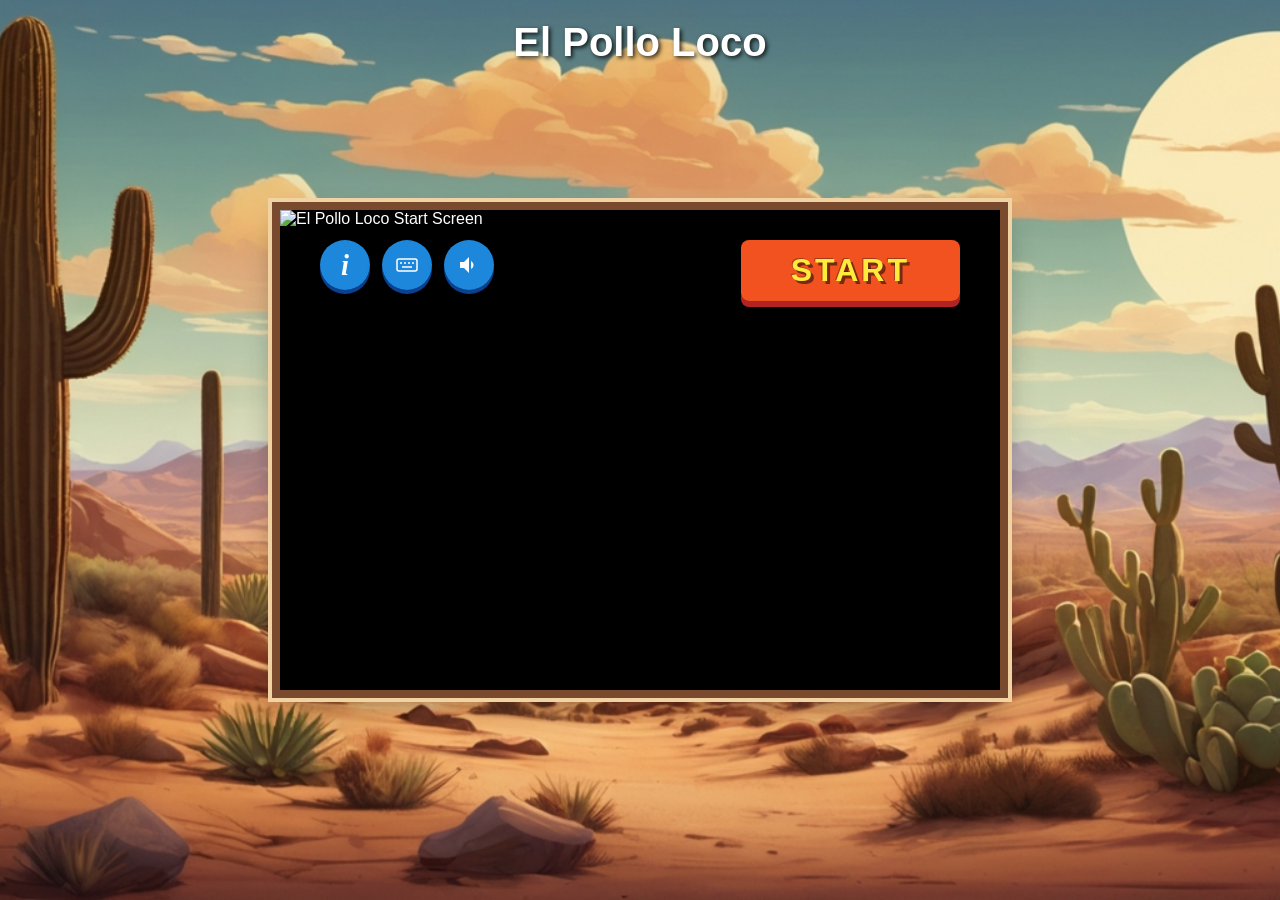
==== index.html @ aafee8a4 "feat: add loading screen and restart functionality - Add loading overlay with spinner that shows unt" ====
<!DOCTYPE html>
<html lang="de">

<head>
    <meta charset="UTF-8">
    <meta name="viewport" content="width=device-width, initial-scale=1.0">
    <title>El Pollo Loco</title>
    <link rel="icon" type="image/png" href="img/11_favicon/favicon.png">

    <!-- CSS -->
    <link rel="stylesheet" href="style.css">

    <!-- JS -->
    <script src="modules/drawable-object.class.js" defer></script>
    <script src="modules/movable-object.class.js" defer></script>
    <script src="modules/character.class.js" defer></script>
    <script src="modules/chicken.class.js" defer></script>
    <script src="modules/small-chicken.class.js" defer></script>
    <script src="modules/cloud.class.js" defer></script>
    <script src="modules/background-object.class.js" defer></script>
    <script src="modules/coin.class.js" defer></script>
    <script src="modules/bottle.class.js" defer></script>
    <script src="modules/keyboard.class.js" defer></script>
    <script src="modules/status-bar.class.js" defer></script>
    <script src="modules/world.class.js" defer></script>
    <script src="modules/level.class.js" defer></script>
    <script src="modules/throwable-object.class.js" defer></script>
    <script src="modules/endboss.class.js" defer></script>
    <script src="levels/level1.js" defer></script>
    <script src="js/game.js" defer></script>
</head>

<body>

    <div id="loading-overlay">
        <div class="spinner"></div>
        <p>Loading...</p>
    </div>

    <h1>El Pollo Loco</h1>

    <div id="game-container">
        <canvas id="canvas" width="720" height="480"></canvas>
        <div id="start-overlay">
            <img src="img/9_intro_outro_screens/start/startscreen_1.png" alt="El Pollo Loco Start Screen"
                class="start-bg" />
            <div class="start-buttons">
                <button id="start-btn" class="btn-start">START</button>
                <div class="icon-buttons">
                    <button id="info-btn" class="btn-icon" title="Game Info" aria-label="Game Info">
                        <span class="icon-info">i</span>
                    </button>
                    <button id="keyboard-btn" class="btn-icon" title="Controls" aria-label="Controls">
                        <svg class="icon-keyboard" viewBox="0 0 24 24" fill="currentColor">
                            <rect x="2" y="6" width="20" height="12" rx="2" stroke="currentColor" stroke-width="1.5"
                                fill="none" />
                            <line x1="5" y1="10" x2="7" y2="10" stroke="currentColor" stroke-width="1.5" />
                            <line x1="9" y1="10" x2="11" y2="10" stroke="currentColor" stroke-width="1.5" />
                            <line x1="13" y1="10" x2="15" y2="10" stroke="currentColor" stroke-width="1.5" />
                            <line x1="17" y1="10" x2="19" y2="10" stroke="currentColor" stroke-width="1.5" />
                            <line x1="7" y1="14" x2="17" y2="14" stroke="currentColor" stroke-width="1.5" />
                        </svg>
                    </button>
                    <button id="sound-btn" class="btn-icon" title="Toggle Sound" aria-label="Toggle Sound">
                        <svg class="icon-sound" viewBox="0 0 24 24" fill="currentColor">
                            <path
                                d="M3 9v6h4l5 5V4L7 9H3zm13.5 3c0-1.77-1.02-3.29-2.5-4.03v8.05c1.48-.73 2.5-2.25 2.5-4.02z"
                                fill="currentColor" />
                        </svg>
                    </button>
                </div>
            </div>
        </div>
        <div id="info-modal" class="modal" aria-hidden="true">
            <div class="modal-content">
                <button class="modal-close" aria-label="Close">&times;</button>
                <h2>About El Pollo Loco</h2>
                <p>A classic jump & run game where you help Pepe defeat the evil chicken boss!</p>
                <p><strong>Developer:</strong> Lee-Roy Romann</p>
                <p><a href="#" target="_blank">Impressum</a></p>
            </div>
        </div>
        <div id="keyboard-modal" class="modal" aria-hidden="true">
            <div class="modal-content">
                <button class="modal-close" aria-label="Close">&times;</button>
                <h2>Game Controls</h2>
                <ul class="controls-list">
                    <li><strong>←/→</strong> Move left/right</li>
                    <li><strong>↑ / Space</strong> Jump</li>
                    <li><strong>D</strong> Throw bottle</li>
                </ul>
            </div>
        </div>
        <div id="gameover-overlay" aria-hidden="true">
            <img src="img/9_intro_outro_screens/game_over/game over.png" alt="Game Over" />
            <button id="restart-btn-gameover" class="btn-restart">RESTART</button>
        </div>
        <div id="win-overlay" aria-hidden="true">
            <img src="img/You won, you lost/You Win A.png" alt="You Win" />
            <button id="restart-btn-win" class="btn-restart">RESTART</button>
        </div>
    </div>
</body>

</html>
---- style.css ----
html,
body {
    height: 100%;
}

/* Loading Overlay */
#loading-overlay {
    position: fixed;
    inset: 0;
    background: #1a1a1a;
    display: flex;
    flex-direction: column;
    align-items: center;
    justify-content: center;
    z-index: 9999;
    color: #fff;
}

#loading-overlay .spinner {
    width: 50px;
    height: 50px;
    border: 5px solid #444;
    border-top-color: #ff9800;
    border-radius: 50%;
    animation: spin 0.8s linear infinite;
    margin-bottom: 20px;
}

@keyframes spin {
    to {
        transform: rotate(360deg);
    }
}

#loading-overlay.hidden {
    display: none;
}

body {
    display: flex;
    flex-direction: column;
    align-items: center;
    justify-content: center;
    min-height: 100vh;
    margin: 0;
    padding: 0;
    font-family: "Arial", sans-serif;
    color: #fff;
    background-image: url("img/10_background/background_2.jpg");
    background-position: center center;
    background-repeat: no-repeat;
    background-size: cover;
    background-attachment: fixed;
    background-color: #1a1a1a; /* Fallback */
}

h1 {
    position: absolute;
    top: 20px;
    left: 50%;
    transform: translateX(-50%);
    margin: 0;
    font-size: 2.5rem;
    text-shadow: 2px 2px 4px rgba(0, 0, 0, 0.8);
    z-index: 10;
}

canvas {
    background-color: black;
}

#game-container {
    position: relative;
    width: 720px;
    height: 480px;
    box-shadow: 0 0 0 8px #7a4a2e, /* dunkles Holz */ 0 0 0 12px #f0d2a3,
        0 12px 30px rgba(0, 0, 0, 0.45);
}

/* Start Screen Overlay */
#start-overlay {
    position: absolute;
    inset: 0;
    display: flex;
    align-items: flex-start;
    justify-content: space-between;
    padding: 30px 40px;
    z-index: 100;
}

#start-overlay .start-bg {
    position: absolute;
    inset: 0;
    width: 100%;
    height: 100%;
    object-fit: cover;
    image-rendering: auto;
}

.start-buttons {
    position: relative;
    z-index: 101;
    width: 100%;
    display: flex;
    justify-content: space-between;
    align-items: flex-start;
}

.btn-start {
    padding: 12px 50px;
    font-size: 2rem;
    font-weight: 900;
    color: #ffeb3b;
    background: rgba(255, 87, 34, 0.95);
    border: none;
    border-radius: 8px;
    cursor: pointer;
    text-shadow: 3px 3px 0 rgba(0, 0, 0, 0.5), -1px -1px 0 rgba(0, 0, 0, 0.3);
    box-shadow: 0 6px 0 rgba(198, 40, 40, 0.9), 0 10px 20px rgba(0, 0, 0, 0.5);
    transition: all 0.15s ease;
    font-family: "Trebuchet MS", "Arial Black", sans-serif;
    letter-spacing: 3px;
    text-transform: uppercase;
    order: 2;
}

.btn-start:hover {
    transform: translateY(-3px);
    box-shadow: 0 9px 0 rgba(198, 40, 40, 0.9), 0 13px 25px rgba(0, 0, 0, 0.6);
}

.btn-start:active {
    transform: translateY(3px);
    box-shadow: 0 3px 0 rgba(198, 40, 40, 0.9), 0 5px 15px rgba(0, 0, 0, 0.4);
}

.icon-buttons {
    display: flex;
    gap: 12px;
    order: 1;
}

.btn-icon {
    width: 50px;
    height: 50px;
    font-size: 1.4rem;
    font-weight: bold;
    color: #fff;
    background: rgba(33, 150, 243, 0.9);
    border: none;
    border-radius: 50%;
    cursor: pointer;
    display: flex;
    align-items: center;
    justify-content: center;
    transition: all 0.15s ease;
    box-shadow: 0 4px 0 rgba(13, 71, 161, 0.9), 0 6px 15px rgba(0, 0, 0, 0.4);
}

.btn-icon:hover {
    transform: translateY(-2px);
    box-shadow: 0 6px 0 rgba(13, 71, 161, 0.9), 0 8px 18px rgba(0, 0, 0, 0.5);
}

.btn-icon:active {
    transform: translateY(2px);
    box-shadow: 0 2px 0 rgba(13, 71, 161, 0.9), 0 4px 10px rgba(0, 0, 0, 0.3);
}

.icon-info {
    font-size: 1.8rem;
    line-height: 1;
    font-family: "Georgia", serif;
    font-style: italic;
    font-weight: bold;
}

.icon-keyboard,
.icon-sound {
    width: 24px;
    height: 24px;
}

svg.icon-sound.muted path {
    opacity: 0.4;
}

/* Modals */
.modal {
    position: absolute;
    inset: 0;
    display: none;
    align-items: center;
    justify-content: center;
    background: rgba(0, 0, 0, 0.85);
    z-index: 200;
}

.modal.active {
    display: flex;
}

.modal-content {
    background: linear-gradient(180deg, #f4a460 0%, #d2691e 100%);
    padding: 35px 45px;
    border-radius: 20px;
    border: 5px solid #8b4513;
    max-width: 500px;
    width: 80%;
    box-shadow: 0 10px 0 #654321, 0 15px 40px rgba(0, 0, 0, 0.6);
    position: relative;
    color: #fff;
}

.modal-close {
    position: absolute;
    top: 8px;
    right: 12px;
    background: #8b4513;
    border: 3px solid #654321;
    border-radius: 8px;
    width: 40px;
    height: 40px;
    font-size: 2rem;
    color: #fff;
    cursor: pointer;
    line-height: 1;
    transition: all 0.1s ease;
    display: flex;
    align-items: center;
    justify-content: center;
    box-shadow: 0 4px 0 #654321;
}

.modal-close:hover {
    transform: translateY(-2px);
    box-shadow: 0 6px 0 #654321;
}

.modal-close:active {
    transform: translateY(2px);
    box-shadow: 0 2px 0 #654321;
}

.modal h2 {
    margin-top: 0;
    font-size: 2rem;
    border-bottom: 3px solid #8b4513;
    padding-bottom: 12px;
    font-family: "Impact", "Arial Black", sans-serif;
    text-shadow: 2px 2px 0 #8b4513;
    letter-spacing: 1px;
}

.modal p {
    line-height: 1.6;
    margin: 12px 0;
    text-shadow: 1px 1px 2px rgba(0, 0, 0, 0.3);
}

.modal a {
    color: #ffd700;
    text-decoration: none;
    font-weight: bold;
    text-shadow: 1px 1px 2px rgba(0, 0, 0, 0.5);
}

.modal a:hover {
    text-decoration: underline;
}

.controls-list {
    list-style: none;
    padding: 0;
    margin: 20px 0 0 0;
}

.controls-list li {
    padding: 12px 15px;
    margin: 8px 0;
    background: rgba(139, 69, 19, 0.4);
    border-radius: 8px;
    border: 2px solid #8b4513;
    font-size: 1.1rem;
    text-shadow: 1px 1px 2px rgba(0, 0, 0, 0.3);
}

.controls-list li strong {
    color: #ffd700;
    font-size: 1.2rem;
}

/* Game Over / Win Overlays */
#gameover-overlay {
    position: absolute;
    inset: 0;
    display: none;
    align-items: center;
    justify-content: center;
    background: rgba(0, 0, 0, 0.35);
    z-index: 50;
}

#gameover-overlay img {
    width: 100%;
    height: 100%;
    object-fit: cover;
    image-rendering: auto;
}

#win-overlay {
    position: absolute;
    inset: 0;
    display: none;
    align-items: center;
    justify-content: center;
    background: rgba(0, 0, 0, 0.35);
    z-index: 50;
}

#win-overlay img {
    max-width: 100%;
    max-height: 100%;
    object-fit: contain;
    image-rendering: auto;
}

.btn-restart {
    position: absolute;
    bottom: 60px;
    left: 50%;
    transform: translateX(-50%);
    padding: 15px 40px;
    font-size: 1.4rem;
    font-weight: bold;
    color: #fff;
    background: linear-gradient(135deg, #ff6b35 0%, #ff4500 100%);
    border: 3px solid #fff;
    border-radius: 12px;
    cursor: pointer;
    box-shadow: 0 6px 20px rgba(0, 0, 0, 0.4);
    transition: all 0.2s ease;
    text-shadow: 2px 2px 4px rgba(0, 0, 0, 0.5);
    letter-spacing: 2px;
}

.btn-restart:hover {
    transform: translateX(-50%) translateY(-3px);
    box-shadow: 0 8px 25px rgba(255, 107, 53, 0.5);
    background: linear-gradient(135deg, #ff7f50 0%, #ff5722 100%);
}

.btn-restart:active {
    transform: translateX(-50%) translateY(-1px);
    box-shadow: 0 4px 15px rgba(0, 0, 0, 0.3);
}
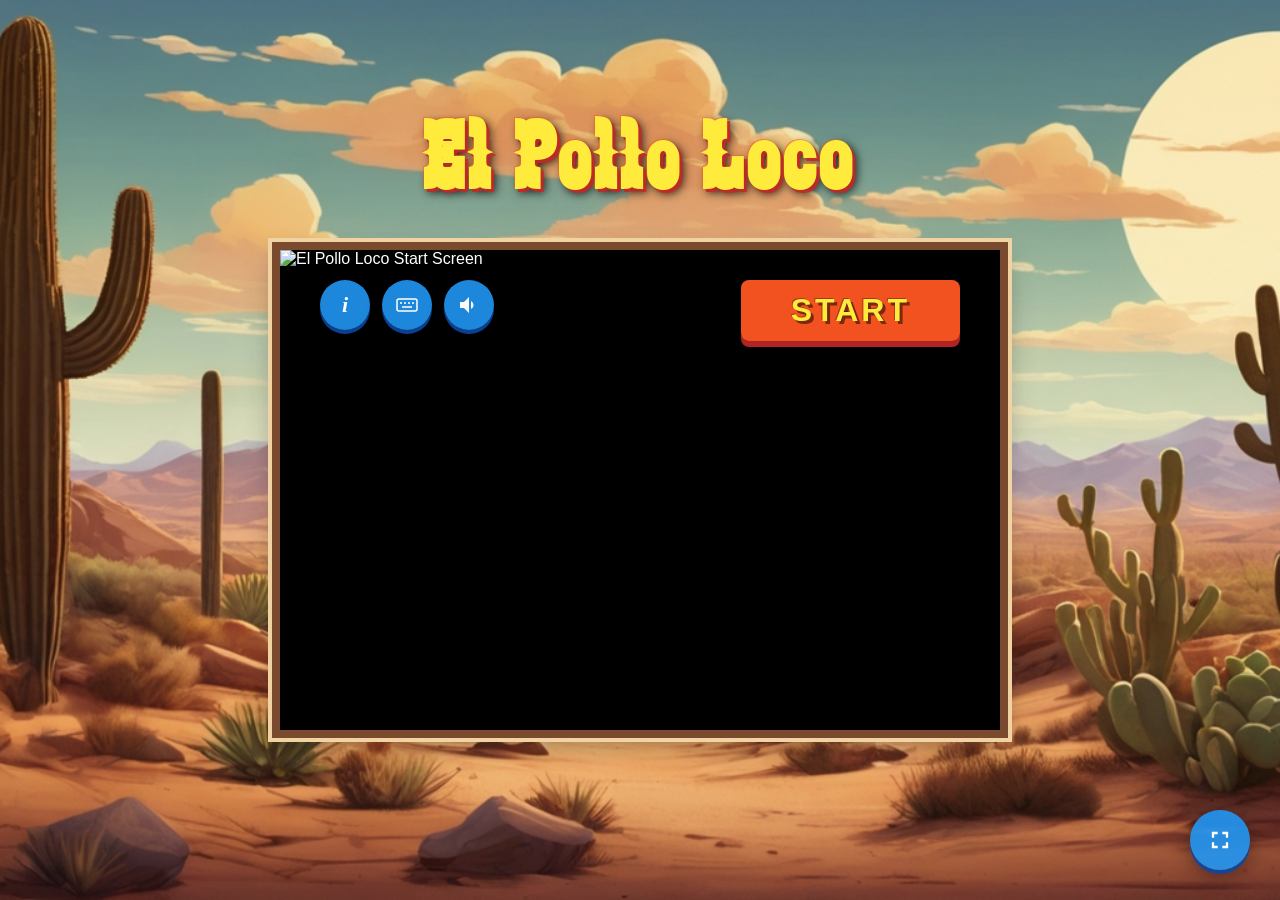
==== commit 75e43b06: "feat: split CSS and add mobile support - Split style.css into modular files   - Move overlays to ove" ====
--- a/index.html
+++ b/index.html
@@ -6,11 +6,14 @@
     <meta name="viewport" content="width=device-width, initial-scale=1.0">
     <title>El Pollo Loco</title>
     <link rel="icon" type="image/png" href="img/11_favicon/favicon.png">
+    <link rel="stylesheet" href="style.css">
+    <link rel="stylesheet" href="css/overlays.css">
+    <link rel="stylesheet" href="css/buttons.css">
+    <link rel="stylesheet" href="css/modals.css">
+    <link rel="stylesheet" href="css/touch-controls.css">
+    <link rel="stylesheet" href="css/fullscreen.css">
+    <link rel="stylesheet" href="css/mediaqueries.css">
 
-    <!-- CSS -->
-    <link rel="stylesheet" href="style.css">
-
-    <!-- JS -->
     <script src="modules/drawable-object.class.js" defer></script>
     <script src="modules/movable-object.class.js" defer></script>
     <script src="modules/character.class.js" defer></script>
@@ -31,75 +34,148 @@
 </head>
 
 <body>
-
     <div id="loading-overlay">
         <div class="spinner"></div>
         <p>Loading...</p>
     </div>
 
-    <h1>El Pollo Loco</h1>
+    <h1 translate="no">El Pollo Loco</h1>
 
-    <div id="game-container">
-        <canvas id="canvas" width="720" height="480"></canvas>
-        <div id="start-overlay">
-            <img src="img/9_intro_outro_screens/start/startscreen_1.png" alt="El Pollo Loco Start Screen"
-                class="start-bg" />
-            <div class="start-buttons">
-                <button id="start-btn" class="btn-start">START</button>
-                <div class="icon-buttons">
-                    <button id="info-btn" class="btn-icon" title="Game Info" aria-label="Game Info">
-                        <span class="icon-info">i</span>
-                    </button>
-                    <button id="keyboard-btn" class="btn-icon" title="Controls" aria-label="Controls">
-                        <svg class="icon-keyboard" viewBox="0 0 24 24" fill="currentColor">
-                            <rect x="2" y="6" width="20" height="12" rx="2" stroke="currentColor" stroke-width="1.5"
-                                fill="none" />
-                            <line x1="5" y1="10" x2="7" y2="10" stroke="currentColor" stroke-width="1.5" />
-                            <line x1="9" y1="10" x2="11" y2="10" stroke="currentColor" stroke-width="1.5" />
-                            <line x1="13" y1="10" x2="15" y2="10" stroke="currentColor" stroke-width="1.5" />
-                            <line x1="17" y1="10" x2="19" y2="10" stroke="currentColor" stroke-width="1.5" />
-                            <line x1="7" y1="14" x2="17" y2="14" stroke="currentColor" stroke-width="1.5" />
+    <div id="rotate-overlay">
+        <div class="rotate-content">
+            <img src="img/11_favicon/favicon.png" alt="El Pollo Loco" class="rotate-logo">
+            <p>Drehe dein Gerät ins Querformat</p>
+        </div>
+    </div>
+
+    <div id="game-wrapper">
+        <div id="game-container">
+            <canvas id="canvas" width="720" height="480"></canvas>
+
+            <div id="touch-controls">
+                <div class="touch-left">
+                    <button class="touch-btn" id="btn-left">
+                        <svg viewBox="0 0 24 24" fill="currentColor">
+                            <path d="M15.41 7.41L14 6l-6 6 6 6 1.41-1.41L10.83 12z" />
                         </svg>
                     </button>
-                    <button id="sound-btn" class="btn-icon" title="Toggle Sound" aria-label="Toggle Sound">
-                        <svg class="icon-sound" viewBox="0 0 24 24" fill="currentColor">
-                            <path
-                                d="M3 9v6h4l5 5V4L7 9H3zm13.5 3c0-1.77-1.02-3.29-2.5-4.03v8.05c1.48-.73 2.5-2.25 2.5-4.02z"
-                                fill="currentColor" />
+                    <button class="touch-btn" id="btn-right">
+                        <svg viewBox="0 0 24 24" fill="currentColor">
+                            <path d="M10 6L8.59 7.41 13.17 12l-4.58 4.59L10 18l6-6z" />
                         </svg>
                     </button>
                 </div>
+                <div class="touch-right">
+                    <button class="touch-btn" id="btn-jump">
+                        <svg viewBox="0 0 24 24" fill="currentColor">
+                            <path d="M7 14l5-5 5 5z" />
+                        </svg>
+                    </button>
+                    <button class="touch-btn" id="btn-throw">D</button>
+                </div>
+            </div>
+            <div id="start-overlay">
+                <img src="img/9_intro_outro_screens/start/startscreen_1.png" alt="El Pollo Loco Start Screen"
+                    class="start-bg">
+                <div class="start-buttons">
+                    <button id="start-btn" class="btn-start">START</button>
+                    <div class="icon-buttons">
+                        <button id="info-btn" class="btn-icon" title="Game Info">
+                            <span class="icon-info">i</span>
+                        </button>
+                        <button id="keyboard-btn" class="btn-icon" title="Controls">
+                            <svg class="icon-keyboard" viewBox="0 0 24 24" fill="currentColor">
+                                <rect x="2" y="6" width="20" height="12" rx="2" stroke="currentColor" stroke-width="1.5"
+                                    fill="none" />
+                                <line x1="5" y1="10" x2="7" y2="10" stroke="currentColor" stroke-width="1.5" />
+                                <line x1="9" y1="10" x2="11" y2="10" stroke="currentColor" stroke-width="1.5" />
+                                <line x1="13" y1="10" x2="15" y2="10" stroke="currentColor" stroke-width="1.5" />
+                                <line x1="17" y1="10" x2="19" y2="10" stroke="currentColor" stroke-width="1.5" />
+                                <line x1="7" y1="14" x2="17" y2="14" stroke="currentColor" stroke-width="1.5" />
+                            </svg>
+                        </button>
+                        <button id="sound-btn" class="btn-icon" title="Toggle Sound">
+                            <svg class="icon-sound" viewBox="0 0 24 24" fill="currentColor">
+                                <path
+                                    d="M3 9v6h4l5 5V4L7 9H3zm13.5 3c0-1.77-1.02-3.29-2.5-4.03v8.05c1.48-.73 2.5-2.25 2.5-4.02z" />
+                            </svg>
+                        </button>
+                    </div>
+                </div>
+            </div>
+            <div id="info-modal" class="modal">
+                <div class="modal-content">
+                    <button class="modal-close">&times;</button>
+                    <h2>About El Pollo Loco</h2>
+                    <p>A classic jump & run game where you help Pepe defeat the evil chicken boss!</p>
+                    <p><strong>Developer:</strong> Lee-Roy Romann</p>
+                    <p><a href="#" target="_blank">Impressum</a></p>
+                </div>
+            </div>
+            <div id="keyboard-modal" class="modal">
+                <div class="modal-content">
+                    <button class="modal-close">&times;</button>
+                    <h2>Game Controls</h2>
+                    <div class="controls-list">
+                        <div class="control-item">
+                            <span class="control-key">←</span>
+                            <span class="control-label">Move Left</span>
+                        </div>
+                        <div class="control-item">
+                            <span class="control-key">→</span>
+                            <span class="control-label">Move Right</span>
+                        </div>
+                        <div class="control-item">
+                            <span class="control-key">Space</span>
+                            <span class="control-label">Jump</span>
+                        </div>
+                        <div class="control-item">
+                            <span class="control-key">D</span>
+                            <span class="control-label">Throw Bottle</span>
+                        </div>
+                        <div class="control-item">
+                            <span class="control-key">P / ESC</span>
+                            <span class="control-label">Pause</span>
+                        </div>
+                    </div>
+                </div>
+            </div>
+            <div id="gameover-overlay">
+                <img src="img/9_intro_outro_screens/game_over/game over.png" alt="Game Over">
+                <div class="overlay-buttons">
+                    <button id="home-btn-gameover" class="btn-home" title="Back to Start">
+                        <svg class="icon-home" viewBox="0 0 24 24" fill="currentColor">
+                            <path d="M10 20v-6h4v6h5v-8h3L12 3 2 12h3v8z" />
+                        </svg>
+                    </button>
+                    <button id="restart-btn-gameover" class="btn-restart">RESTART</button>
+                </div>
+            </div>
+            <div id="win-overlay">
+                <img src="img/You won, you lost/You Win A.png" alt="You Win">
+                <div class="overlay-buttons">
+                    <button id="home-btn-win" class="btn-home" title="Back to Start">
+                        <svg class="icon-home" viewBox="0 0 24 24" fill="currentColor">
+                            <path d="M10 20v-6h4v6h5v-8h3L12 3 2 12h3v8z" />
+                        </svg>
+                    </button>
+                    <button id="restart-btn-win" class="btn-restart">RESTART</button>
+                </div>
+            </div>
+            <div id="pause-overlay">
+                <div class="pause-content">
+                    <h2>PAUSED</h2>
+                    <p>Press ESC or P to continue</p>
+                </div>
             </div>
         </div>
-        <div id="info-modal" class="modal" aria-hidden="true">
-            <div class="modal-content">
-                <button class="modal-close" aria-label="Close">&times;</button>
-                <h2>About El Pollo Loco</h2>
-                <p>A classic jump & run game where you help Pepe defeat the evil chicken boss!</p>
-                <p><strong>Developer:</strong> Lee-Roy Romann</p>
-                <p><a href="#" target="_blank">Impressum</a></p>
-            </div>
-        </div>
-        <div id="keyboard-modal" class="modal" aria-hidden="true">
-            <div class="modal-content">
-                <button class="modal-close" aria-label="Close">&times;</button>
-                <h2>Game Controls</h2>
-                <ul class="controls-list">
-                    <li><strong>←/→</strong> Move left/right</li>
-                    <li><strong>↑ / Space</strong> Jump</li>
-                    <li><strong>D</strong> Throw bottle</li>
-                </ul>
-            </div>
-        </div>
-        <div id="gameover-overlay" aria-hidden="true">
-            <img src="img/9_intro_outro_screens/game_over/game over.png" alt="Game Over" />
-            <button id="restart-btn-gameover" class="btn-restart">RESTART</button>
-        </div>
-        <div id="win-overlay" aria-hidden="true">
-            <img src="img/You won, you lost/You Win A.png" alt="You Win" />
-            <button id="restart-btn-win" class="btn-restart">RESTART</button>
-        </div>
     </div>
+
+    <button id="fullscreen-btn" class="btn-fullscreen" title="Fullscreen">
+        <svg class="icon-fullscreen" viewBox="0 0 24 24" fill="currentColor">
+            <path d="M7 14H5v5h5v-2H7v-3zm-2-4h2V7h3V5H5v5zm12 7h-3v2h5v-5h-2v3zM14 5v2h3v3h2V5h-5z" />
+        </svg>
+    </button>
 </body>
 
 </html>
--- a/style.css
+++ b/style.css
@@ -3,37 +3,11 @@
     height: 100%;
 }
 
-/* Loading Overlay */
-#loading-overlay {
-    position: fixed;
-    inset: 0;
-    background: #1a1a1a;
-    display: flex;
-    flex-direction: column;
-    align-items: center;
-    justify-content: center;
-    z-index: 9999;
-    color: #fff;
-}
-
-#loading-overlay .spinner {
-    width: 50px;
-    height: 50px;
-    border: 5px solid #444;
-    border-top-color: #ff9800;
-    border-radius: 50%;
-    animation: spin 0.8s linear infinite;
-    margin-bottom: 20px;
-}
-
-@keyframes spin {
-    to {
-        transform: rotate(360deg);
-    }
-}
-
-#loading-overlay.hidden {
-    display: none;
+@font-face {
+    font-family: "Zabars";
+    src: url("fonts/Zabars.ttf") format("truetype");
+    font-weight: normal;
+    font-style: normal;
 }
 
 body {
@@ -44,6 +18,7 @@
     min-height: 100vh;
     margin: 0;
     padding: 0;
+    overflow: hidden;
     font-family: "Arial", sans-serif;
     color: #fff;
     background-image: url("img/10_background/background_2.jpg");
@@ -51,306 +26,45 @@
     background-repeat: no-repeat;
     background-size: cover;
     background-attachment: fixed;
-    background-color: #1a1a1a; /* Fallback */
-}
-
-h1 {
-    position: absolute;
-    top: 20px;
-    left: 50%;
-    transform: translateX(-50%);
-    margin: 0;
-    font-size: 2.5rem;
-    text-shadow: 2px 2px 4px rgba(0, 0, 0, 0.8);
-    z-index: 10;
+    background-color: #1a1a1a;
 }
 
 canvas {
     background-color: black;
+    display: block;
+    width: 100%;
+    height: 100%;
+}
+
+#game-wrapper {
+    width: 720px;
+    height: 480px;
+    display: flex;
+    align-items: center;
+    justify-content: center;
 }
 
 #game-container {
     position: relative;
     width: 720px;
     height: 480px;
-    box-shadow: 0 0 0 8px #7a4a2e, /* dunkles Holz */ 0 0 0 12px #f0d2a3,
+    transform-origin: center center;
+    box-shadow: 0 0 0 8px #7a4a2e, 0 0 0 12px #f0d2a3,
         0 12px 30px rgba(0, 0, 0, 0.45);
+    margin-top: 80px;
 }
 
-/* Start Screen Overlay */
-#start-overlay {
+h1 {
     position: absolute;
-    inset: 0;
-    display: flex;
-    align-items: flex-start;
-    justify-content: space-between;
-    padding: 30px 40px;
-    z-index: 100;
-}
-
-#start-overlay .start-bg {
-    position: absolute;
-    inset: 0;
-    width: 100%;
-    height: 100%;
-    object-fit: cover;
-    image-rendering: auto;
-}
-
-.start-buttons {
-    position: relative;
-    z-index: 101;
-    width: 100%;
-    display: flex;
-    justify-content: space-between;
-    align-items: flex-start;
-}
-
-.btn-start {
-    padding: 12px 50px;
-    font-size: 2rem;
-    font-weight: 900;
-    color: #ffeb3b;
-    background: rgba(255, 87, 34, 0.95);
-    border: none;
-    border-radius: 8px;
-    cursor: pointer;
-    text-shadow: 3px 3px 0 rgba(0, 0, 0, 0.5), -1px -1px 0 rgba(0, 0, 0, 0.3);
-    box-shadow: 0 6px 0 rgba(198, 40, 40, 0.9), 0 10px 20px rgba(0, 0, 0, 0.5);
-    transition: all 0.15s ease;
-    font-family: "Trebuchet MS", "Arial Black", sans-serif;
-    letter-spacing: 3px;
-    text-transform: uppercase;
-    order: 2;
-}
-
-.btn-start:hover {
-    transform: translateY(-3px);
-    box-shadow: 0 9px 0 rgba(198, 40, 40, 0.9), 0 13px 25px rgba(0, 0, 0, 0.6);
-}
-
-.btn-start:active {
-    transform: translateY(3px);
-    box-shadow: 0 3px 0 rgba(198, 40, 40, 0.9), 0 5px 15px rgba(0, 0, 0, 0.4);
-}
-
-.icon-buttons {
-    display: flex;
-    gap: 12px;
-    order: 1;
-}
-
-.btn-icon {
-    width: 50px;
-    height: 50px;
-    font-size: 1.4rem;
-    font-weight: bold;
-    color: #fff;
-    background: rgba(33, 150, 243, 0.9);
-    border: none;
-    border-radius: 50%;
-    cursor: pointer;
-    display: flex;
-    align-items: center;
-    justify-content: center;
-    transition: all 0.15s ease;
-    box-shadow: 0 4px 0 rgba(13, 71, 161, 0.9), 0 6px 15px rgba(0, 0, 0, 0.4);
-}
-
-.btn-icon:hover {
-    transform: translateY(-2px);
-    box-shadow: 0 6px 0 rgba(13, 71, 161, 0.9), 0 8px 18px rgba(0, 0, 0, 0.5);
-}
-
-.btn-icon:active {
-    transform: translateY(2px);
-    box-shadow: 0 2px 0 rgba(13, 71, 161, 0.9), 0 4px 10px rgba(0, 0, 0, 0.3);
-}
-
-.icon-info {
-    font-size: 1.8rem;
-    line-height: 1;
-    font-family: "Georgia", serif;
-    font-style: italic;
-    font-weight: bold;
-}
-
-.icon-keyboard,
-.icon-sound {
-    width: 24px;
-    height: 24px;
-}
-
-svg.icon-sound.muted path {
-    opacity: 0.4;
-}
-
-/* Modals */
-.modal {
-    position: absolute;
-    inset: 0;
-    display: none;
-    align-items: center;
-    justify-content: center;
-    background: rgba(0, 0, 0, 0.85);
-    z-index: 200;
-}
-
-.modal.active {
-    display: flex;
-}
-
-.modal-content {
-    background: linear-gradient(180deg, #f4a460 0%, #d2691e 100%);
-    padding: 35px 45px;
-    border-radius: 20px;
-    border: 5px solid #8b4513;
-    max-width: 500px;
-    width: 80%;
-    box-shadow: 0 10px 0 #654321, 0 15px 40px rgba(0, 0, 0, 0.6);
-    position: relative;
-    color: #fff;
-}
-
-.modal-close {
-    position: absolute;
-    top: 8px;
-    right: 12px;
-    background: #8b4513;
-    border: 3px solid #654321;
-    border-radius: 8px;
-    width: 40px;
-    height: 40px;
-    font-size: 2rem;
-    color: #fff;
-    cursor: pointer;
-    line-height: 1;
-    transition: all 0.1s ease;
-    display: flex;
-    align-items: center;
-    justify-content: center;
-    box-shadow: 0 4px 0 #654321;
-}
-
-.modal-close:hover {
-    transform: translateY(-2px);
-    box-shadow: 0 6px 0 #654321;
-}
-
-.modal-close:active {
-    transform: translateY(2px);
-    box-shadow: 0 2px 0 #654321;
-}
-
-.modal h2 {
-    margin-top: 0;
-    font-size: 2rem;
-    border-bottom: 3px solid #8b4513;
-    padding-bottom: 12px;
-    font-family: "Impact", "Arial Black", sans-serif;
-    text-shadow: 2px 2px 0 #8b4513;
-    letter-spacing: 1px;
-}
-
-.modal p {
-    line-height: 1.6;
-    margin: 12px 0;
-    text-shadow: 1px 1px 2px rgba(0, 0, 0, 0.3);
-}
-
-.modal a {
-    color: #ffd700;
-    text-decoration: none;
-    font-weight: bold;
-    text-shadow: 1px 1px 2px rgba(0, 0, 0, 0.5);
-}
-
-.modal a:hover {
-    text-decoration: underline;
-}
-
-.controls-list {
-    list-style: none;
-    padding: 0;
-    margin: 20px 0 0 0;
-}
-
-.controls-list li {
-    padding: 12px 15px;
-    margin: 8px 0;
-    background: rgba(139, 69, 19, 0.4);
-    border-radius: 8px;
-    border: 2px solid #8b4513;
-    font-size: 1.1rem;
-    text-shadow: 1px 1px 2px rgba(0, 0, 0, 0.3);
-}
-
-.controls-list li strong {
-    color: #ffd700;
-    font-size: 1.2rem;
-}
-
-/* Game Over / Win Overlays */
-#gameover-overlay {
-    position: absolute;
-    inset: 0;
-    display: none;
-    align-items: center;
-    justify-content: center;
-    background: rgba(0, 0, 0, 0.35);
-    z-index: 50;
-}
-
-#gameover-overlay img {
-    width: 100%;
-    height: 100%;
-    object-fit: cover;
-    image-rendering: auto;
-}
-
-#win-overlay {
-    position: absolute;
-    inset: 0;
-    display: none;
-    align-items: center;
-    justify-content: center;
-    background: rgba(0, 0, 0, 0.35);
-    z-index: 50;
-}
-
-#win-overlay img {
-    max-width: 100%;
-    max-height: 100%;
-    object-fit: contain;
-    image-rendering: auto;
-}
-
-.btn-restart {
-    position: absolute;
-    bottom: 60px;
+    top: calc(50% - 240px - 110px);
     left: 50%;
     transform: translateX(-50%);
-    padding: 15px 40px;
-    font-size: 1.4rem;
-    font-weight: bold;
-    color: #fff;
-    background: linear-gradient(135deg, #ff6b35 0%, #ff4500 100%);
-    border: 3px solid #fff;
-    border-radius: 12px;
-    cursor: pointer;
-    box-shadow: 0 6px 20px rgba(0, 0, 0, 0.4);
-    transition: all 0.2s ease;
-    text-shadow: 2px 2px 4px rgba(0, 0, 0, 0.5);
-    letter-spacing: 2px;
+    margin: 0;
+    font-size: 96px;
+    font-family: "Zabars", serif;
+    color: #ffeb3b;
+    text-shadow: 3px 3px 0 rgba(198, 40, 40, 0.9),
+        -1px -1px 0 rgba(255, 87, 34, 0.5), 4px 4px 10px rgba(0, 0, 0, 0.8);
+    letter-spacing: 6px;
+    z-index: 10;
 }
-
-.btn-restart:hover {
-    transform: translateX(-50%) translateY(-3px);
-    box-shadow: 0 8px 25px rgba(255, 107, 53, 0.5);
-    background: linear-gradient(135deg, #ff7f50 0%, #ff5722 100%);
-}
-
-.btn-restart:active {
-    transform: translateX(-50%) translateY(-1px);
-    box-shadow: 0 4px 15px rgba(0, 0, 0, 0.3);
-}
--- a/css/overlays.css
+++ b/css/overlays.css
@@ -0,0 +1,187 @@
+#loading-overlay {
+    position: fixed;
+    top: 0;
+    left: 0;
+    right: 0;
+    bottom: 0;
+    background: #1a1a1a;
+    display: flex;
+    flex-direction: column;
+    align-items: center;
+    justify-content: center;
+    z-index: 9999;
+    color: #fff;
+}
+
+#loading-overlay .spinner {
+    width: 50px;
+    height: 50px;
+    border: 5px solid #444;
+    border-top-color: #ff9800;
+    border-radius: 50%;
+    animation: spin 0.8s linear infinite;
+    margin-bottom: 20px;
+}
+
+@keyframes spin {
+    to {
+        transform: rotate(360deg);
+    }
+}
+
+#loading-overlay.hidden {
+    display: none;
+}
+
+#start-overlay {
+    position: absolute;
+    top: 0;
+    left: 0;
+    right: 0;
+    bottom: 0;
+    display: flex;
+    align-items: flex-start;
+    justify-content: space-between;
+    padding: 30px 40px;
+    z-index: 100;
+}
+
+#start-overlay .start-bg {
+    position: absolute;
+    top: 0;
+    left: 0;
+    right: 0;
+    bottom: 0;
+    width: 100%;
+    height: 100%;
+    object-fit: cover;
+    image-rendering: auto;
+}
+
+.start-buttons {
+    position: relative;
+    z-index: 101;
+    width: 100%;
+    display: flex;
+    justify-content: space-between;
+    align-items: flex-start;
+}
+
+#gameover-overlay {
+    position: absolute;
+    top: 0;
+    left: 0;
+    right: 0;
+    bottom: 0;
+    display: none;
+    align-items: center;
+    justify-content: center;
+    background: rgba(0, 0, 0, 0.35);
+    z-index: 50;
+}
+
+#gameover-overlay img {
+    width: 100%;
+    height: 100%;
+    object-fit: cover;
+    image-rendering: auto;
+}
+
+#win-overlay {
+    position: absolute;
+    top: 0;
+    left: 0;
+    right: 0;
+    bottom: 0;
+    display: none;
+    align-items: center;
+    justify-content: center;
+    background: rgba(0, 0, 0, 0.35);
+    z-index: 50;
+}
+
+#win-overlay img {
+    max-width: 100%;
+    max-height: 100%;
+    object-fit: contain;
+    image-rendering: auto;
+}
+
+.overlay-buttons {
+    position: absolute;
+    bottom: 40px;
+    left: 50%;
+    transform: translateX(-50%);
+    display: flex;
+    gap: 20px;
+    align-items: center;
+}
+
+#pause-overlay {
+    position: absolute;
+    top: 0;
+    left: 0;
+    right: 0;
+    bottom: 0;
+    display: none;
+    align-items: center;
+    justify-content: center;
+    background: rgba(0, 0, 0, 0.8);
+    z-index: 60;
+}
+
+#pause-overlay.active {
+    display: flex;
+}
+
+.pause-content {
+    text-align: center;
+    color: #fff;
+}
+
+.pause-content h2 {
+    font-size: 64px;
+    margin: 0 0 20px 0;
+    letter-spacing: 8px;
+    text-shadow: 3px 3px 6px rgba(0, 0, 0, 0.8);
+    color: #ff9800;
+}
+
+.pause-content p {
+    font-size: 21px;
+    margin: 0;
+    opacity: 0.9;
+    text-shadow: 2px 2px 4px rgba(0, 0, 0, 0.6);
+}
+
+#rotate-overlay {
+    display: none;
+    position: fixed;
+    top: 0;
+    left: 0;
+    right: 0;
+    bottom: 0;
+    background: linear-gradient(180deg, #87ceeb 0%, #f4a460 100%);
+    z-index: 10000;
+    align-items: center;
+    justify-content: center;
+}
+
+.rotate-content {
+    text-align: center;
+    padding: 40px;
+    color: #5d4037;
+}
+
+.rotate-logo {
+    width: 100px;
+    height: auto;
+    margin-bottom: 25px;
+}
+
+.rotate-content p {
+    font-size: 21px;
+    margin: 0;
+    font-weight: bold;
+    text-shadow: 1px 1px 2px rgba(255, 255, 255, 0.5);
+}
--- a/css/buttons.css
+++ b/css/buttons.css
@@ -0,0 +1,170 @@
+.btn-start {
+    padding: 12px 50px;
+    font-size: 32px;
+    font-weight: 900;
+    color: #ffeb3b;
+    background: rgba(255, 87, 34, 0.95);
+    border: none;
+    border-radius: 8px;
+    cursor: pointer;
+    text-shadow: 3px 3px 0 rgba(0, 0, 0, 0.5), -1px -1px 0 rgba(0, 0, 0, 0.3);
+    box-shadow: 0 6px 0 rgba(198, 40, 40, 0.9), 0 10px 20px rgba(0, 0, 0, 0.5);
+    transition: all 0.15s ease;
+    font-family: "Trebuchet MS", "Arial Black", sans-serif;
+    letter-spacing: 3px;
+    text-transform: uppercase;
+    order: 2;
+}
+
+.btn-start:hover {
+    transform: translateY(-3px);
+    box-shadow: 0 9px 0 rgba(198, 40, 40, 0.9), 0 13px 25px rgba(0, 0, 0, 0.6);
+}
+
+.btn-start:active {
+    transform: translateY(3px);
+    box-shadow: 0 3px 0 rgba(198, 40, 40, 0.9), 0 5px 15px rgba(0, 0, 0, 0.4);
+}
+
+.icon-buttons {
+    display: flex;
+    gap: 12px;
+    order: 1;
+}
+
+.btn-icon {
+    width: 50px;
+    height: 50px;
+    font-size: 22px;
+    font-weight: bold;
+    color: #fff;
+    background: rgba(33, 150, 243, 0.9);
+    border: none;
+    border-radius: 50%;
+    cursor: pointer;
+    display: flex;
+    align-items: center;
+    justify-content: center;
+    transition: all 0.15s ease;
+    box-shadow: 0 4px 0 rgba(13, 71, 161, 0.9), 0 6px 15px rgba(0, 0, 0, 0.4);
+}
+
+.btn-icon:hover {
+    transform: translateY(-2px);
+    box-shadow: 0 6px 0 rgba(13, 71, 161, 0.9), 0 8px 18px rgba(0, 0, 0, 0.5);
+}
+
+.btn-icon:active {
+    transform: translateY(2px);
+    box-shadow: 0 2px 0 rgba(13, 71, 161, 0.9), 0 4px 10px rgba(0, 0, 0, 0.3);
+}
+
+.icon-info {
+    font-size: 22px;
+    line-height: 1;
+    font-family: "Georgia", serif;
+    font-style: italic;
+    font-weight: bold;
+}
+
+.icon-keyboard,
+.icon-sound {
+    width: 24px;
+    height: 24px;
+}
+
+svg.icon-sound.muted path {
+    opacity: 0.4;
+}
+
+.btn-restart {
+    padding: 12px 50px;
+    font-size: 32px;
+    font-weight: 900;
+    color: #ffeb3b;
+    background: rgba(255, 87, 34, 0.95);
+    border: none;
+    border-radius: 8px;
+    cursor: pointer;
+    text-shadow: 3px 3px 0 rgba(0, 0, 0, 0.5), -1px -1px 0 rgba(0, 0, 0, 0.3);
+    box-shadow: 0 6px 0 rgba(198, 40, 40, 0.9), 0 10px 20px rgba(0, 0, 0, 0.5);
+    transition: all 0.15s ease;
+    font-family: "Trebuchet MS", "Arial Black", sans-serif;
+    letter-spacing: 3px;
+    text-transform: uppercase;
+}
+
+.btn-restart:hover {
+    transform: translateY(-3px);
+    box-shadow: 0 9px 0 rgba(198, 40, 40, 0.9), 0 13px 25px rgba(0, 0, 0, 0.6);
+}
+
+.btn-restart:active {
+    transform: translateY(3px);
+    box-shadow: 0 3px 0 rgba(198, 40, 40, 0.9), 0 5px 15px rgba(0, 0, 0, 0.4);
+}
+
+.btn-home {
+    width: 50px;
+    height: 50px;
+    padding: 0;
+    background: rgba(33, 150, 243, 0.9);
+    border: none;
+    border-radius: 50%;
+    cursor: pointer;
+    display: flex;
+    align-items: center;
+    justify-content: center;
+    transition: all 0.15s ease;
+    box-shadow: 0 4px 0 rgba(13, 71, 161, 0.9), 0 6px 15px rgba(0, 0, 0, 0.4);
+}
+
+.btn-home:hover {
+    transform: translateY(-2px);
+    box-shadow: 0 6px 0 rgba(13, 71, 161, 0.9), 0 8px 18px rgba(0, 0, 0, 0.5);
+}
+
+.btn-home:active {
+    transform: translateY(2px);
+    box-shadow: 0 2px 0 rgba(13, 71, 161, 0.9), 0 4px 10px rgba(0, 0, 0, 0.3);
+}
+
+.icon-home {
+    width: 24px;
+    height: 24px;
+    color: #fff;
+}
+
+.btn-fullscreen {
+    position: fixed;
+    bottom: 30px;
+    right: 30px;
+    width: 60px;
+    height: 60px;
+    background: rgba(33, 150, 243, 0.9);
+    border: none;
+    border-radius: 50%;
+    cursor: pointer;
+    display: flex;
+    align-items: center;
+    justify-content: center;
+    transition: all 0.15s ease;
+    box-shadow: 0 4px 0 rgba(13, 71, 161, 0.9), 0 6px 20px rgba(0, 0, 0, 0.4);
+    z-index: 30;
+}
+
+.btn-fullscreen:hover {
+    transform: translateY(-2px);
+    box-shadow: 0 6px 0 rgba(13, 71, 161, 0.9), 0 8px 25px rgba(0, 0, 0, 0.5);
+}
+
+.btn-fullscreen:active {
+    transform: translateY(2px);
+    box-shadow: 0 2px 0 rgba(13, 71, 161, 0.9), 0 4px 15px rgba(0, 0, 0, 0.3);
+}
+
+.icon-fullscreen {
+    width: 28px;
+    height: 28px;
+    color: #fff;
+}
--- a/css/modals.css
+++ b/css/modals.css
@@ -0,0 +1,128 @@
+.modal {
+    position: absolute;
+    top: 0;
+    left: 0;
+    right: 0;
+    bottom: 0;
+    display: none;
+    background: linear-gradient(180deg, #f4a460 0%, #d2691e 100%);
+    z-index: 200;
+    padding: 30px;
+    color: #fff;
+}
+
+.modal.active {
+    display: block;
+}
+
+.modal-content {
+    position: relative;
+    max-width: 600px;
+    margin: 0 auto;
+    padding-top: 20px;
+}
+
+.modal-close {
+    position: fixed;
+    top: 25px;
+    right: 25px;
+    background: rgba(139, 69, 19, 0.3);
+    border: 1px solid rgba(139, 69, 19, 0.5);
+    border-radius: 3px;
+    width: 32px;
+    height: 32px;
+    font-size: 20px;
+    font-weight: normal;
+    color: rgba(255, 255, 255, 0.8);
+    cursor: pointer;
+    line-height: 1;
+    display: flex;
+    align-items: center;
+    justify-content: center;
+    z-index: 201;
+    font-family: Arial, sans-serif;
+}
+
+.modal h2 {
+    margin-top: 0;
+    font-size: 28px;
+    border-bottom: 2px solid rgba(139, 69, 19, 0.5);
+    padding-bottom: 12px;
+    font-family: Arial, sans-serif;
+    font-weight: bold;
+    text-shadow: 1px 1px 2px rgba(0, 0, 0, 0.3);
+    letter-spacing: 1px;
+}
+
+.modal h1 {
+    margin-top: 0;
+    font-size: 26px;
+    border-bottom: 3px solid #8b4513;
+    padding-bottom: 10px;
+    font-family: "Zabars", "Impact", "Arial Black", sans-serif;
+    text-shadow: 2px 2px 0 #8b4513;
+    letter-spacing: 2px;
+}
+
+.modal p {
+    line-height: 1.6;
+    margin: 12px 0;
+    text-shadow: 1px 1px 2px rgba(0, 0, 0, 0.3);
+}
+
+.modal a {
+    color: #ffd700;
+    text-decoration: none;
+    font-weight: bold;
+    text-shadow: 1px 1px 2px rgba(0, 0, 0, 0.5);
+}
+
+.modal a:hover {
+    text-decoration: underline;
+}
+
+.controls-list {
+    display: flex;
+    flex-direction: column;
+    gap: 8px;
+    margin-top: 18px;
+    padding: 0;
+    list-style: none;
+}
+
+.controls-list li {
+    display: none;
+}
+
+.controls-list li strong {
+    display: none;
+}
+
+.control-item {
+    display: flex;
+    align-items: center;
+    gap: 15px;
+    padding: 10px 12px;
+    background: rgba(139, 69, 19, 0.2);
+    border-left: 3px solid #8b4513;
+    border-radius: 3px;
+}
+
+.control-key {
+    background: rgba(139, 69, 19, 0.4);
+    border: 1px solid #8b4513;
+    border-radius: 3px;
+    padding: 5px 10px;
+    font-size: 14px;
+    font-weight: bold;
+    color: #fff;
+    min-width: 55px;
+    text-align: center;
+    text-shadow: 1px 1px 2px rgba(0, 0, 0, 0.5);
+}
+
+.control-label {
+    font-size: 15px;
+    color: #fff;
+    text-shadow: 1px 1px 2px rgba(0, 0, 0, 0.3);
+}
--- a/css/touch-controls.css
+++ b/css/touch-controls.css
@@ -0,0 +1,55 @@
+#touch-controls {
+    display: none;
+    position: absolute;
+    top: 0;
+    left: 0;
+    right: 0;
+    bottom: 0;
+    pointer-events: none;
+    z-index: 40;
+}
+
+.touch-left,
+.touch-right {
+    position: absolute;
+    bottom: 20px;
+    display: flex;
+    gap: 15px;
+    pointer-events: all;
+}
+
+.touch-left {
+    left: 20px;
+}
+
+.touch-right {
+    right: 20px;
+}
+
+.touch-btn {
+    width: 70px;
+    height: 70px;
+    background: rgba(255, 255, 255, 0.3);
+    border: 3px solid rgba(255, 255, 255, 0.5);
+    border-radius: 50%;
+    cursor: pointer;
+    display: flex;
+    align-items: center;
+    justify-content: center;
+    transition: all 0.1s ease;
+    box-shadow: 0 4px 15px rgba(0, 0, 0, 0.3);
+    color: #fff;
+    user-select: none;
+}
+
+.touch-btn:active {
+    background: rgba(255, 255, 255, 0.5);
+    transform: scale(0.95);
+    box-shadow: 0 2px 8px rgba(0, 0, 0, 0.4);
+}
+
+.touch-btn svg {
+    width: 32px;
+    height: 32px;
+    pointer-events: none;
+}
--- a/css/fullscreen.css
+++ b/css/fullscreen.css
@@ -0,0 +1,28 @@
+body.fullscreen-mode {
+    background: #000;
+    overflow: hidden;
+    display: flex;
+    align-items: center;
+    justify-content: center;
+    height: 100vh;
+    min-height: 100vh;
+}
+
+body.fullscreen-mode h1 {
+    display: none;
+}
+
+body.fullscreen-mode #game-wrapper {
+    width: 100vw !important;
+    height: 100vh !important;
+    display: flex;
+    align-items: center;
+    justify-content: center;
+}
+
+body.fullscreen-mode #game-container {
+    box-shadow: none;
+    margin-top: 0;
+    width: 720px;
+    height: 480px;
+}
--- a/css/mediaqueries.css
+++ b/css/mediaqueries.css
@@ -0,0 +1,190 @@
+@media (hover: hover) {
+    #touch-controls {
+        display: none;
+    }
+    #rotate-overlay {
+        display: none;
+    }
+}
+
+@media (min-width: 768px) and (max-width: 1024px) and (hover: none) {
+    h1 {
+        font-size: 64px;
+        top: calc(50% - 240px - 80px);
+    }
+
+    #touch-controls {
+        display: block;
+    }
+
+    .touch-btn {
+        width: 65px;
+        height: 65px;
+    }
+
+    .btn-fullscreen {
+        width: 55px;
+        height: 55px;
+        bottom: 25px;
+        right: 25px;
+    }
+}
+
+@media (max-width: 1024px) and (orientation: portrait) {
+    #rotate-overlay {
+        display: flex;
+    }
+
+    #game-wrapper,
+    h1,
+    .btn-fullscreen {
+        display: none;
+    }
+}
+
+@media (max-width: 1024px) and (orientation: landscape) {
+    body {
+        padding: 0;
+        background: #000;
+        overflow: hidden;
+        display: flex;
+        align-items: center;
+        justify-content: center;
+        height: 100vh;
+        min-height: 100vh;
+    }
+
+    h1 {
+        display: none;
+    }
+
+    #game-wrapper {
+        width: 100vw;
+        height: 100vh;
+        display: flex;
+        align-items: center;
+        justify-content: center;
+    }
+
+    #game-container {
+        box-shadow: none;
+        margin-top: 0;
+    }
+
+    #touch-controls {
+        display: block;
+    }
+
+    .touch-left,
+    .touch-right {
+        bottom: 15px;
+        gap: 10px;
+    }
+
+    .touch-left {
+        left: 15px;
+    }
+
+    .touch-right {
+        right: 15px;
+    }
+
+    .touch-btn {
+        width: 60px;
+        height: 60px;
+    }
+
+    .touch-btn svg {
+        width: 28px;
+        height: 28px;
+    }
+
+    .btn-fullscreen {
+        display: flex;
+        width: 50px;
+        height: 50px;
+        bottom: 20px;
+        right: 20px;
+        z-index: 50;
+    }
+
+    #start-overlay {
+        padding: 20px 25px;
+    }
+
+    .btn-start {
+        padding: 10px 35px;
+        font-size: 26px;
+        letter-spacing: 2px;
+    }
+
+    .btn-icon {
+        width: 45px;
+        height: 45px;
+    }
+
+    .icon-buttons {
+        gap: 10px;
+    }
+
+    .modal-content {
+        width: 90%;
+        max-width: 90%;
+        padding: 25px 30px;
+    }
+
+    .modal h2 {
+        font-size: 24px;
+    }
+
+    .overlay-buttons {
+        bottom: 25px;
+        gap: 15px;
+    }
+
+    .btn-restart {
+        padding: 10px 35px;
+        font-size: 26px;
+    }
+
+    .btn-home {
+        width: 45px;
+        height: 45px;
+    }
+
+    .pause-content h2 {
+        font-size: 48px;
+        letter-spacing: 5px;
+    }
+
+    .pause-content p {
+        font-size: 18px;
+    }
+}
+
+@media (max-width: 896px) and (orientation: landscape) {
+    .touch-btn {
+        width: 55px;
+        height: 55px;
+    }
+
+    .touch-btn svg {
+        width: 24px;
+        height: 24px;
+    }
+
+    .touch-left,
+    .touch-right {
+        bottom: 10px;
+    }
+
+    .btn-start {
+        padding: 8px 30px;
+        font-size: 22px;
+    }
+
+    .btn-icon {
+        width: 40px;
+        height: 40px;
+    }
+}
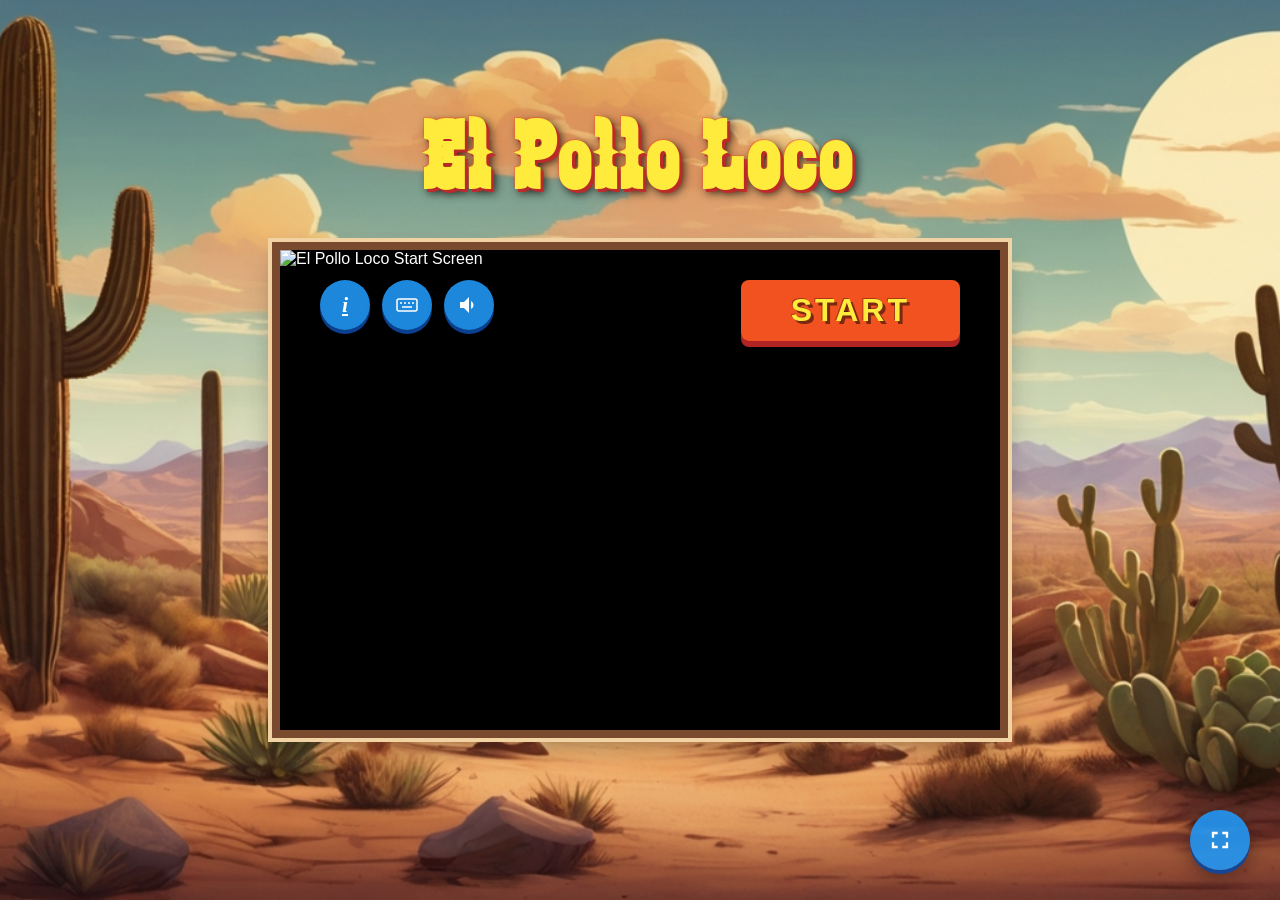
==== commit 0868a1a7: "refactor: update UI and audio settings - Replace info modal with direct impressum link - Restyle mod" ====
--- a/index.html
+++ b/index.html
@@ -14,23 +14,24 @@
     <link rel="stylesheet" href="css/fullscreen.css">
     <link rel="stylesheet" href="css/mediaqueries.css">
 
-    <script src="modules/drawable-object.class.js" defer></script>
-    <script src="modules/movable-object.class.js" defer></script>
-    <script src="modules/character.class.js" defer></script>
-    <script src="modules/chicken.class.js" defer></script>
-    <script src="modules/small-chicken.class.js" defer></script>
-    <script src="modules/cloud.class.js" defer></script>
-    <script src="modules/background-object.class.js" defer></script>
-    <script src="modules/coin.class.js" defer></script>
-    <script src="modules/bottle.class.js" defer></script>
-    <script src="modules/keyboard.class.js" defer></script>
-    <script src="modules/status-bar.class.js" defer></script>
-    <script src="modules/world.class.js" defer></script>
-    <script src="modules/level.class.js" defer></script>
-    <script src="modules/throwable-object.class.js" defer></script>
-    <script src="modules/endboss.class.js" defer></script>
+    <script src="classes/drawable-object.class.js" defer></script>
+    <script src="classes/movable-object.class.js" defer></script>
+    <script src="classes/character.class.js" defer></script>
+    <script src="classes/chicken.class.js" defer></script>
+    <script src="classes/small-chicken.class.js" defer></script>
+    <script src="classes/cloud.class.js" defer></script>
+    <script src="classes/background-object.class.js" defer></script>
+    <script src="classes/coin.class.js" defer></script>
+    <script src="classes/bottle.class.js" defer></script>
+    <script src="classes/keyboard.class.js" defer></script>
+    <script src="classes/status-bar.class.js" defer></script>
+    <script src="classes/collision-handler.class.js" defer></script>
+    <script src="classes/world.class.js" defer></script>
+    <script src="classes/level.class.js" defer></script>
+    <script src="classes/throwable-object.class.js" defer></script>
+    <script src="classes/endboss.class.js" defer></script>
     <script src="levels/level1.js" defer></script>
-    <script src="js/game.js" defer></script>
+    <script src="js/script.js" defer></script>
 </head>
 
 <body>
@@ -80,9 +81,9 @@
                 <div class="start-buttons">
                     <button id="start-btn" class="btn-start">START</button>
                     <div class="icon-buttons">
-                        <button id="info-btn" class="btn-icon" title="Game Info">
+                        <a href="legal/impressum.html" class="btn-icon" title="Impressum">
                             <span class="icon-info">i</span>
-                        </button>
+                        </a>
                         <button id="keyboard-btn" class="btn-icon" title="Controls">
                             <svg class="icon-keyboard" viewBox="0 0 24 24" fill="currentColor">
                                 <rect x="2" y="6" width="20" height="12" rx="2" stroke="currentColor" stroke-width="1.5"
@@ -101,15 +102,6 @@
                             </svg>
                         </button>
                     </div>
-                </div>
-            </div>
-            <div id="info-modal" class="modal">
-                <div class="modal-content">
-                    <button class="modal-close">&times;</button>
-                    <h2>About El Pollo Loco</h2>
-                    <p>A classic jump & run game where you help Pepe defeat the evil chicken boss!</p>
-                    <p><strong>Developer:</strong> Lee-Roy Romann</p>
-                    <p><a href="#" target="_blank">Impressum</a></p>
                 </div>
             </div>
             <div id="keyboard-modal" class="modal">
--- a/css/modals.css
+++ b/css/modals.css
@@ -24,16 +24,16 @@
 
 .modal-close {
     position: fixed;
-    top: 25px;
-    right: 25px;
-    background: rgba(139, 69, 19, 0.3);
-    border: 1px solid rgba(139, 69, 19, 0.5);
-    border-radius: 3px;
-    width: 32px;
-    height: 32px;
-    font-size: 20px;
-    font-weight: normal;
-    color: rgba(255, 255, 255, 0.8);
+    top: 20px;
+    right: 20px;
+    background: rgba(139, 69, 19, 0.85);
+    border: none;
+    border-radius: 50%;
+    width: 40px;
+    height: 40px;
+    font-size: 22px;
+    font-weight: bold;
+    color: #fff;
     cursor: pointer;
     line-height: 1;
     display: flex;
@@ -41,6 +41,18 @@
     justify-content: center;
     z-index: 201;
     font-family: Arial, sans-serif;
+    box-shadow: 0 3px 0 rgba(101, 50, 14, 0.9), 0 5px 12px rgba(0, 0, 0, 0.4);
+    transition: all 0.15s ease;
+}
+
+.modal-close:hover {
+    transform: translateY(-2px);
+    box-shadow: 0 5px 0 rgba(101, 50, 14, 0.9), 0 7px 15px rgba(0, 0, 0, 0.5);
+}
+
+.modal-close:active {
+    transform: translateY(2px);
+    box-shadow: 0 1px 0 rgba(101, 50, 14, 0.9), 0 3px 8px rgba(0, 0, 0, 0.3);
 }
 
 .modal h2 {
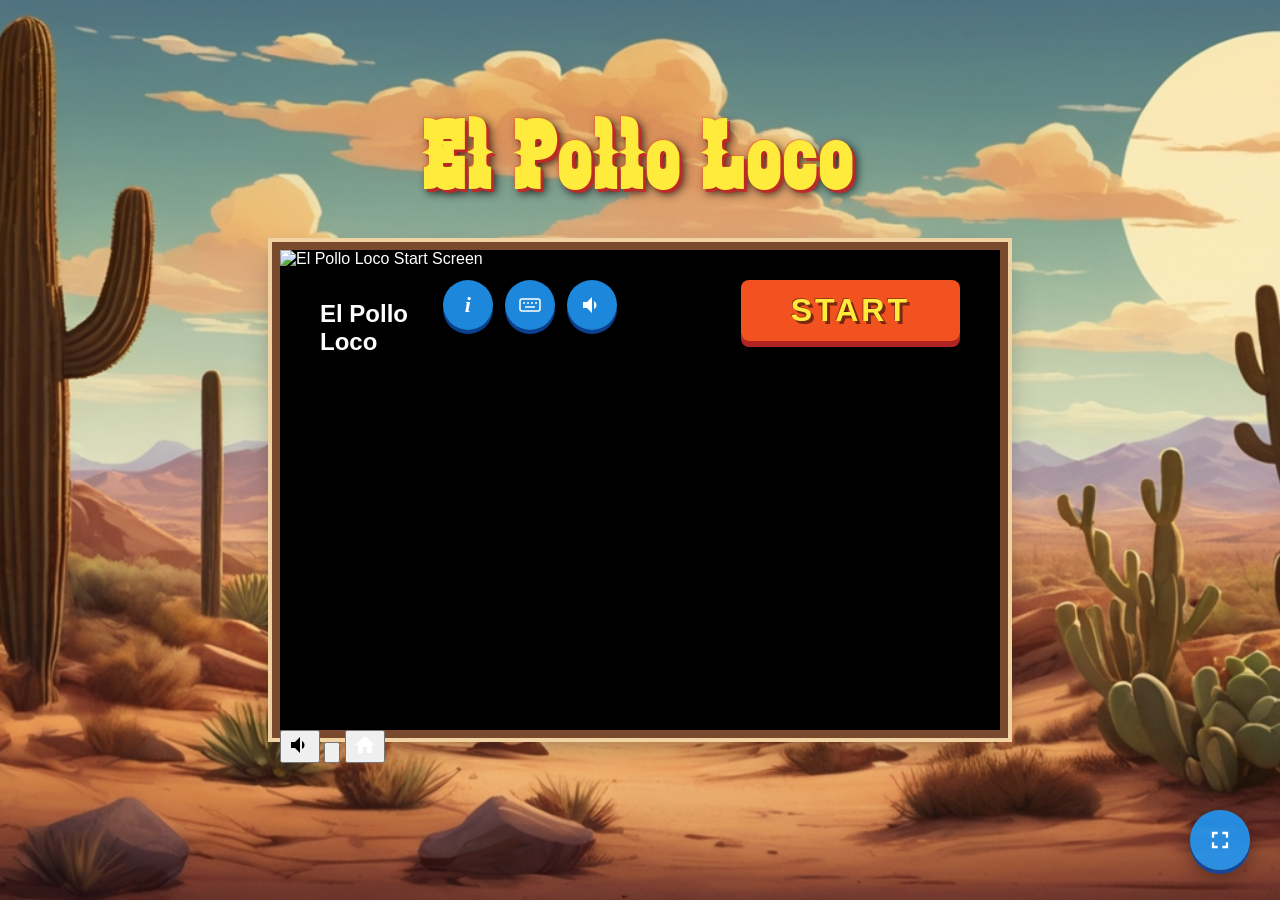
==== commit 96a95a6a: "feat(html): Add in-game HUD and improve mobile support - Add game HUD with sound, pause and exit but" ====
--- a/index.html
+++ b/index.html
@@ -3,7 +3,7 @@
 
 <head>
     <meta charset="UTF-8">
-    <meta name="viewport" content="width=device-width, initial-scale=1.0">
+    <meta name="viewport" content="width=device-width, initial-scale=1.0, viewport-fit=cover">
     <title>El Pollo Loco</title>
     <link rel="icon" type="image/png" href="img/11_favicon/favicon.png">
     <link rel="stylesheet" href="style.css">
@@ -53,6 +53,25 @@
         <div id="game-container">
             <canvas id="canvas" width="720" height="480"></canvas>
 
+            <div id="game-hud">
+                <button id="sound-btn-game" class="btn-hud" title="Toggle Sound">
+                    <svg class="icon-sound" viewBox="0 0 24 24" fill="currentColor">
+                        <path
+                            d="M3 9v6h4l5 5V4L7 9H3zm13.5 3c0-1.77-1.02-3.29-2.5-4.03v8.05c1.48-.73 2.5-2.25 2.5-4.02z" />
+                    </svg>
+                </button>
+                <button id="pause-btn-game" class="btn-hud" title="Pause Game">
+                    <svg class="icon-pause" viewBox="0 0 24 24" fill="currentColor">
+                        <path d="M6 19h4V5H6v14zm8-14v14h4V5h-4z" />
+                    </svg>
+                </button>
+                <button id="home-btn-game" class="btn-hud" title="Exit Game">
+                    <svg class="icon-home" viewBox="0 0 24 24" fill="currentColor">
+                        <path d="M10 20v-6h4v6h5v-8h3L12 3 2 12h3v8z" />
+                    </svg>
+                </button>
+            </div>
+
             <div id="touch-controls">
                 <div class="touch-left">
                     <button class="touch-btn" id="btn-left">
@@ -78,12 +97,13 @@
             <div id="start-overlay">
                 <img src="img/9_intro_outro_screens/start/startscreen_1.png" alt="El Pollo Loco Start Screen"
                     class="start-bg">
+                <h2 class="mobile-title">El Pollo Loco</h2>
                 <div class="start-buttons">
                     <button id="start-btn" class="btn-start">START</button>
                     <div class="icon-buttons">
-                        <a href="legal/impressum.html" class="btn-icon" title="Impressum">
+                        <button id="impressum-btn" class="btn-icon" title="Impressum">
                             <span class="icon-info">i</span>
-                        </a>
+                        </button>
                         <button id="keyboard-btn" class="btn-icon" title="Controls">
                             <svg class="icon-keyboard" viewBox="0 0 24 24" fill="currentColor">
                                 <rect x="2" y="6" width="20" height="12" rx="2" stroke="currentColor" stroke-width="1.5"
@@ -132,6 +152,18 @@
                     </div>
                 </div>
             </div>
+            <div id="impressum-modal" class="modal">
+                <div class="modal-content modal-impressum">
+                    <button class="modal-close">&times;</button>
+                    <h1>Impressum</h1>
+
+                    <p>Lee-Roy Romann<br>
+                        Alpenstrasse 21<br>
+                        3072 Ostermundigen<br>
+                        Schweiz</p>
+                    <p>E-Mail: <a href="mailto:lee-roy@romann.ch">lee-roy@romann.ch</a></p>
+                </div>
+            </div>
             <div id="gameover-overlay">
                 <img src="img/9_intro_outro_screens/game_over/game over.png" alt="Game Over">
                 <div class="overlay-buttons">
@@ -157,7 +189,13 @@
             <div id="pause-overlay">
                 <div class="pause-content">
                     <h2>PAUSED</h2>
-                    <p>Press ESC or P to continue</p>
+                    <p class="pause-hint-desktop">Press ESC or P to continue</p>
+                    <button id="resume-btn" class="btn-resume">
+                        <svg viewBox="0 0 24 24" fill="currentColor">
+                            <path d="M8 5v14l11-7z"/>
+                        </svg>
+                        RESUME
+                    </button>
                 </div>
             </div>
         </div>
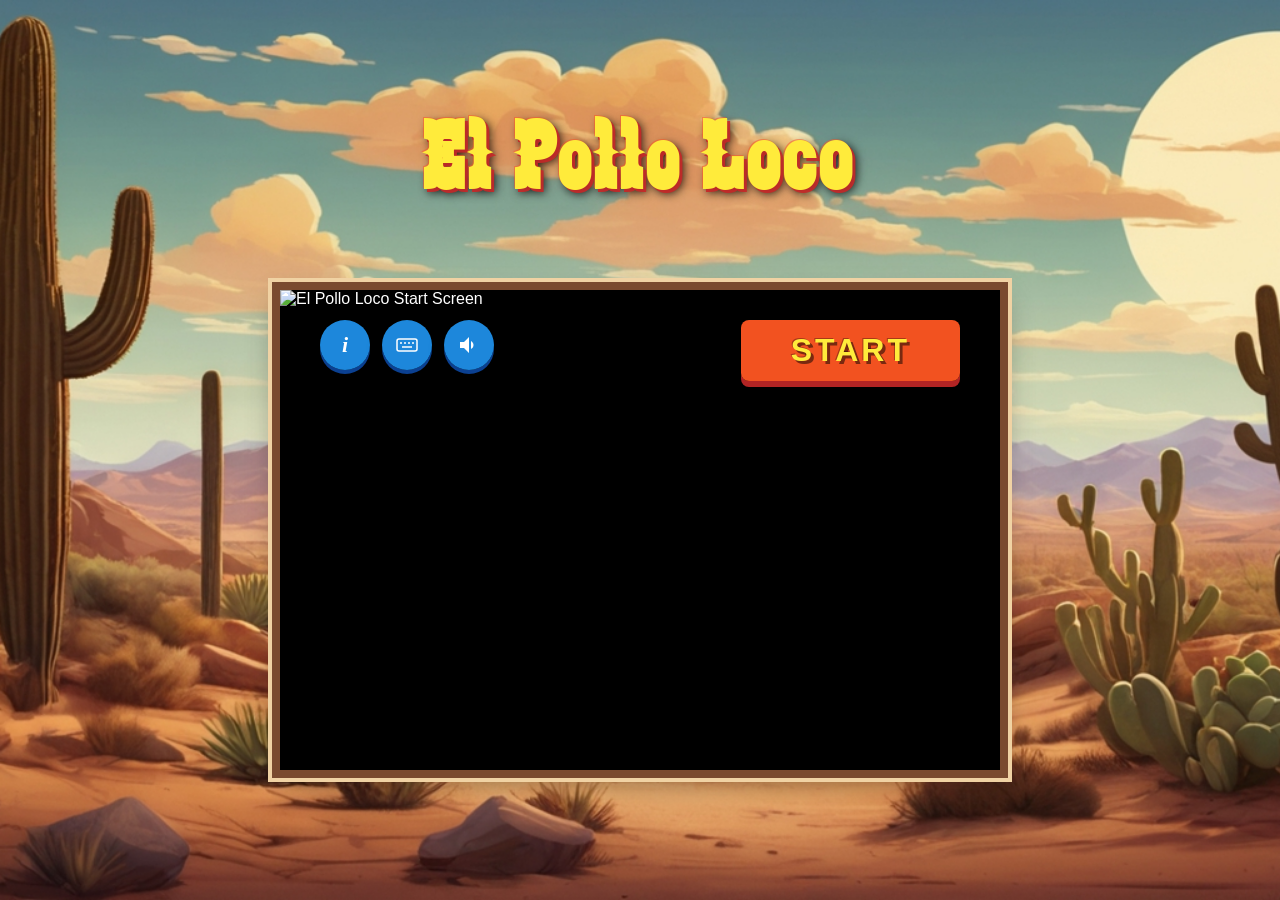
==== commit bbfdc7dd: "fix: Better jump animation and new impressum design - Show crouch frames before character jumps - Re" ====
--- a/index.html
+++ b/index.html
@@ -155,13 +155,16 @@
             <div id="impressum-modal" class="modal">
                 <div class="modal-content modal-impressum">
                     <button class="modal-close">&times;</button>
-                    <h1>Impressum</h1>
-
-                    <p>Lee-Roy Romann<br>
-                        Alpenstrasse 21<br>
-                        3072 Ostermundigen<br>
-                        Schweiz</p>
-                    <p>E-Mail: <a href="mailto:lee-roy@romann.ch">lee-roy@romann.ch</a></p>
+                    <h2>Impressum</h2>
+                    <div class="impressum-card">
+                        <div class="impressum-icon">🌵</div>
+                        <div class="impressum-info">
+                            <span class="impressum-name">Lee-Roy Romann</span>
+                            <span class="impressum-address">Alpenstrasse 21</span>
+                            <span class="impressum-address">3072 Ostermundigen, Schweiz</span>
+                            <a href="mailto:lee-roy@romann.ch" class="impressum-email">lee-roy@romann.ch</a>
+                        </div>
+                    </div>
                 </div>
             </div>
             <div id="gameover-overlay">
--- a/style.css
+++ b/style.css
@@ -16,7 +16,8 @@
     align-items: center;
     justify-content: center;
     min-height: 100vh;
-    margin: 0;
+    max-width: 1600px;
+    margin: 0 auto;
     padding: 0;
     overflow: hidden;
     font-family: "Arial", sans-serif;
@@ -42,16 +43,21 @@
     display: flex;
     align-items: center;
     justify-content: center;
+    overflow: visible;
+    position: relative;
 }
 
 #game-container {
-    position: relative;
+    position: absolute;
+    top: 0;
+    left: 0;
     width: 720px;
     height: 480px;
-    transform-origin: center center;
+    transform-origin: top left;
     box-shadow: 0 0 0 8px #7a4a2e, 0 0 0 12px #f0d2a3,
         0 12px 30px rgba(0, 0, 0, 0.45);
     margin-top: 80px;
+    overflow: hidden;
 }
 
 h1 {
--- a/css/overlays.css
+++ b/css/overlays.css
@@ -67,6 +67,23 @@
     align-items: flex-start;
 }
 
+.mobile-title {
+    display: none;
+    position: absolute;
+    top: 15px;
+    left: 50%;
+    transform: translateX(-50%);
+    margin: 0;
+    font-size: 28px;
+    font-family: "Zabars", serif;
+    color: #ffeb3b;
+    text-shadow: 2px 2px 0 rgba(198, 40, 40, 0.9),
+        -1px -1px 0 rgba(255, 87, 34, 0.5), 3px 3px 8px rgba(0, 0, 0, 0.8);
+    letter-spacing: 3px;
+    z-index: 102;
+    white-space: nowrap;
+}
+
 #gameover-overlay {
     position: absolute;
     top: 0;
@@ -154,6 +171,58 @@
     text-shadow: 2px 2px 4px rgba(0, 0, 0, 0.6);
 }
 
+.btn-resume {
+    display: flex;
+    align-items: center;
+    justify-content: center;
+    gap: 10px;
+    margin: 25px auto 0 auto;
+    padding: 12px 30px;
+    font-size: 18px;
+    font-weight: bold;
+    color: #fff;
+    background: rgba(255, 152, 0, 0.9);
+    border: none;
+    border-radius: 8px;
+    cursor: pointer;
+    transition: all 0.15s ease;
+    outline: none;
+    box-shadow: 0 4px 0 rgba(180, 100, 0, 0.9), 0 6px 15px rgba(0, 0, 0, 0.4);
+}
+
+.btn-resume svg {
+    width: 24px;
+    height: 24px;
+}
+
+.btn-resume:hover {
+    transform: translateY(-2px);
+    box-shadow: 0 6px 0 rgba(180, 100, 0, 0.9), 0 8px 18px rgba(0, 0, 0, 0.5);
+}
+
+.btn-resume:active {
+    transform: translateY(2px);
+    box-shadow: 0 2px 0 rgba(180, 100, 0, 0.9), 0 4px 10px rgba(0, 0, 0, 0.3);
+}
+
+.btn-resume:focus {
+    outline: none;
+}
+
+/* Desktop: Show keyboard hint, hide button */
+@media (pointer: fine) {
+    .btn-resume {
+        display: none;
+    }
+}
+
+/* Touch devices: Show button, hide keyboard hint */
+@media (pointer: coarse) {
+    .pause-hint-desktop {
+        display: none;
+    }
+}
+
 #rotate-overlay {
     display: none;
     position: fixed;
--- a/css/buttons.css
+++ b/css/buttons.css
@@ -136,6 +136,7 @@
 }
 
 .btn-fullscreen {
+    display: none;
     position: fixed;
     bottom: 30px;
     right: 30px;
@@ -145,7 +146,6 @@
     border: none;
     border-radius: 50%;
     cursor: pointer;
-    display: flex;
     align-items: center;
     justify-content: center;
     transition: all 0.15s ease;
@@ -168,3 +168,49 @@
     height: 28px;
     color: #fff;
 }
+
+#game-hud {
+    position: absolute;
+    bottom: 12px;
+    right: 12px;
+    display: none;
+    flex-direction: row;
+    gap: 8px;
+    z-index: 50;
+}
+
+#game-hud.active {
+    display: flex;
+}
+
+.btn-hud {
+    width: 36px;
+    height: 36px;
+    background: rgba(0, 0, 0, 0.3);
+    border: none;
+    border-radius: 8px;
+    cursor: pointer;
+    display: flex;
+    align-items: center;
+    justify-content: center;
+    transition: all 0.15s ease;
+    outline: none;
+}
+
+.btn-hud:focus {
+    outline: none;
+}
+
+.btn-hud:hover {
+    background: rgba(0, 0, 0, 0.5);
+}
+
+.btn-hud:active {
+    transform: scale(0.95);
+}
+
+.btn-hud svg {
+    width: 20px;
+    height: 20px;
+    color: #fff;
+}
--- a/css/modals.css
+++ b/css/modals.css
@@ -9,6 +9,26 @@
     z-index: 200;
     padding: 30px;
     color: #fff;
+    overflow-y: auto;
+    scrollbar-width: thin;
+    scrollbar-color: #8b4513 transparent;
+}
+
+.modal::-webkit-scrollbar {
+    width: 8px;
+}
+
+.modal::-webkit-scrollbar-track {
+    background: transparent;
+}
+
+.modal::-webkit-scrollbar-thumb {
+    background: #8b4513;
+    border-radius: 4px;
+}
+
+.modal::-webkit-scrollbar-thumb:hover {
+    background: #6b3a10;
 }
 
 .modal.active {
@@ -76,6 +96,52 @@
     letter-spacing: 2px;
 }
 
+.impressum-card {
+    display: flex;
+    align-items: center;
+    gap: 20px;
+    padding: 20px;
+    background: rgba(139, 69, 19, 0.25);
+    border-radius: 8px;
+    border: 2px solid rgba(139, 69, 19, 0.4);
+}
+
+.impressum-icon {
+    font-size: 48px;
+    line-height: 1;
+}
+
+.impressum-info {
+    display: flex;
+    flex-direction: column;
+    gap: 4px;
+}
+
+.impressum-name {
+    font-size: 18px;
+    font-weight: bold;
+    color: #fff;
+    text-shadow: 1px 1px 2px rgba(0, 0, 0, 0.5);
+}
+
+.impressum-address {
+    font-size: 14px;
+    color: rgba(255, 255, 255, 0.85);
+    line-height: 1.4;
+}
+
+.impressum-email {
+    font-size: 14px;
+    color: #ffeb3b;
+    text-decoration: none;
+    margin-top: 6px;
+    transition: color 0.15s ease;
+}
+
+.impressum-email:hover {
+    color: #fff;
+}
+
 .modal p {
     line-height: 1.6;
     margin: 12px 0;
@@ -116,7 +182,6 @@
     gap: 15px;
     padding: 10px 12px;
     background: rgba(139, 69, 19, 0.2);
-    border-left: 3px solid #8b4513;
     border-radius: 3px;
 }
 
--- a/css/mediaqueries.css
+++ b/css/mediaqueries.css
@@ -1,13 +1,25 @@
-@media (hover: hover) {
-    #touch-controls {
-        display: none;
-    }
+/* Hide touch controls on devices with fine pointer (mouse/trackpad) */
+@media (pointer: fine) {
+    #touch-controls {
+        display: none !important;
+    }
+}
+
+/* Show touch controls on devices with coarse pointer (touch/stylus) */
+@media (pointer: coarse) {
+    #touch-controls {
+        display: block;
+    }
+}
+
+/* Hide rotate overlay on desktop devices */
+@media (hover: hover) and (pointer: fine) {
     #rotate-overlay {
         display: none;
     }
 }
 
-@media (min-width: 768px) and (max-width: 1024px) and (hover: none) {
+@media (min-width: 768px) and (max-width: 1024px) and (pointer: coarse) {
     h1 {
         font-size: 64px;
         top: calc(50% - 240px - 80px);
@@ -18,8 +30,27 @@
     }
 
     .touch-btn {
-        width: 65px;
-        height: 65px;
+        width: 75px;
+        height: 75px;
+    }
+
+    .touch-btn svg {
+        width: 34px;
+        height: 34px;
+    }
+
+    .touch-left,
+    .touch-right {
+        bottom: 25px;
+        gap: 15px;
+    }
+
+    .touch-left {
+        left: 25px;
+    }
+
+    .touch-right {
+        right: 25px;
     }
 
     .btn-fullscreen {
@@ -52,23 +83,33 @@
         justify-content: center;
         height: 100vh;
         min-height: 100vh;
+        width: 100vw;
+        max-width: 100vw;
     }
 
     h1 {
         display: none;
     }
 
+    .mobile-title {
+        display: block;
+    }
+
     #game-wrapper {
-        width: 100vw;
-        height: 100vh;
         display: flex;
         align-items: center;
         justify-content: center;
+        overflow: visible;
+        position: relative;
     }
 
     #game-container {
         box-shadow: none;
         margin-top: 0;
+        transform-origin: top left;
+        position: absolute;
+        top: 0;
+        left: 0;
     }
 
     #touch-controls {
@@ -100,12 +141,7 @@
     }
 
     .btn-fullscreen {
-        display: flex;
-        width: 50px;
-        height: 50px;
-        bottom: 20px;
-        right: 20px;
-        z-index: 50;
+        display: none;
     }
 
     #start-overlay {
@@ -188,3 +224,13 @@
         height: 40px;
     }
 }
+
+/* Position game HUD centered bottom on touch devices */
+@media (pointer: coarse) {
+    #game-hud {
+        bottom: 12px;
+        right: auto;
+        left: 50%;
+        transform: translateX(-50%);
+    }
+}
